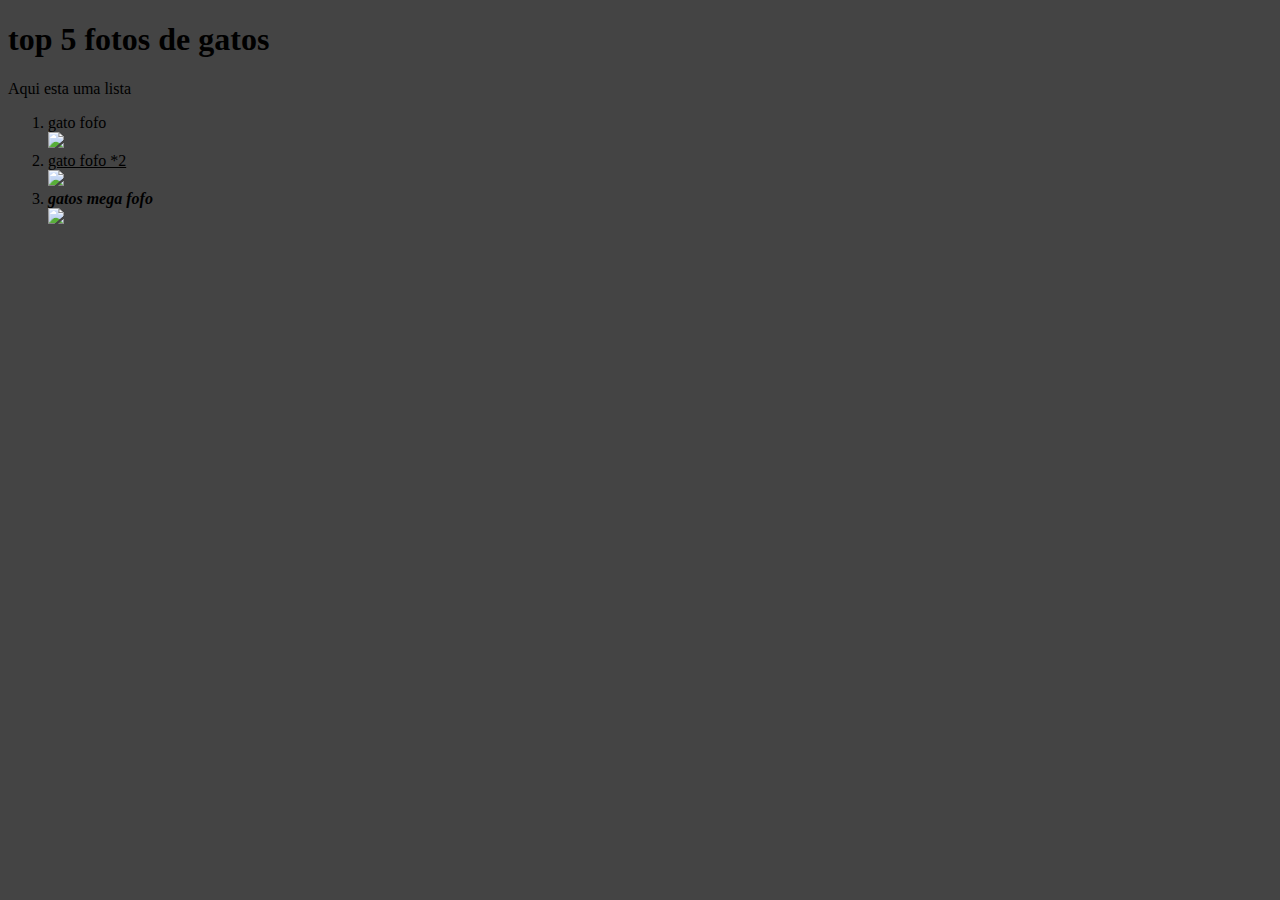
==== index.html @ f328fe4a "Add files via upload" ====
<!DOCTYPE html>
<html lang="pt">
 <head>
   <meta charset="UTF-8">
   <meta http-equiv="X-UA-Compatible" content="IE=edge">
   <meta name="viewport" content="width=device-width, initial-scale=1.0">
   <title>A minha primeira pagina</title>
 </head>
 <body bgcolor="#444444">
     
    <h1>top 5 fotos de gatos</h1>
    <p>Aqui esta uma lista</p>
    <ol> 
        <li> 
          gato fofo
        </li>
        <img src="http://placekitten.com/g/500/400"> 
        <li>
            <u>gato fofo *2</u>
        </li>
        <img src="http://placekitten.com/g/600/500"> 
        <li>
            <i><strong> gatos mega fofo</strong> </i>
        </li>
        <img src="http://placekitten.com/g/700/400"> 
    </ol>
 </body>
</html>
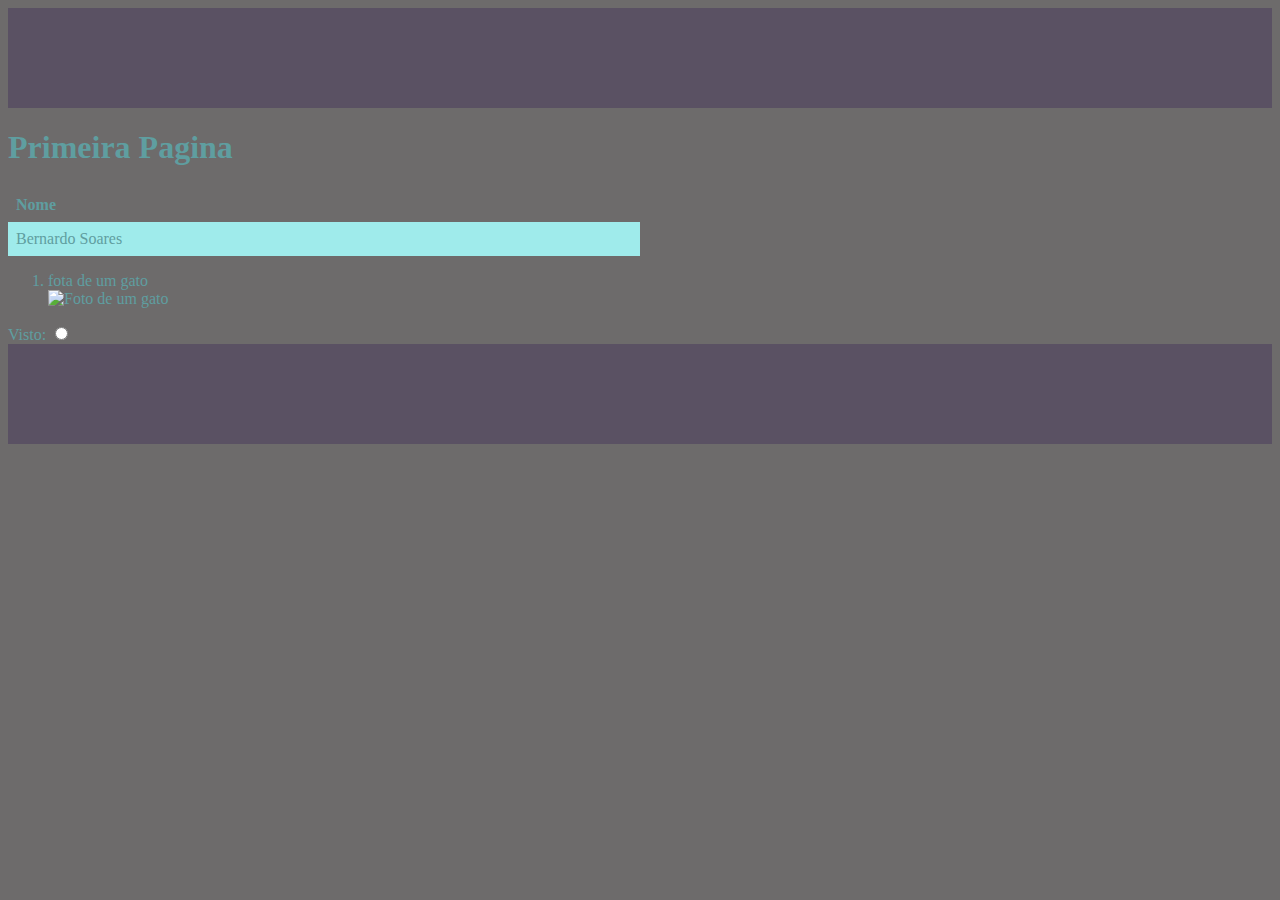
==== commit b6c242c0: "Update index.html" ====
--- a/index.html
+++ b/index.html
@@ -5,24 +5,51 @@
    <meta http-equiv="X-UA-Compatible" content="IE=edge">
    <meta name="viewport" content="width=device-width, initial-scale=1.0">
    <title>A minha primeira pagina</title>
+   <style>
+    body{
+     color: cadetblue;
+     background-color:rgb(109, 107, 107) ;
+    }
+    table {
+        border-collapse: collapse;
+        width: 50%;
+      }
+
+      th,
+      td {
+        text-align: left;
+        padding: 8px;
+      }
+
+      tr:nth-child(even) {
+        background-color: #9febeb;
+      }
+   </style>
  </head>
- <body bgcolor="#444444">
-     
-    <h1>top 5 fotos de gatos</h1>
-    <p>Aqui esta uma lista</p>
+    <body>
+      <div style="width:100%; height:100px; background-color:rgb(90, 81, 99)"></div>
+      <!-- Body-->
+    <h1>Primeira Pagina</h1>
+    <table>
+      <tr>
+        <th>Nome</th>
+      </tr>
+      <tr>  
+        <td>Bernardo Soares</td>
+      </tr>
+    </table>
     <ol> 
         <li> 
-          gato fofo
+          fota de um gato
         </li>
-        <img src="http://placekitten.com/g/500/400"> 
-        <li>
-            <u>gato fofo *2</u>
-        </li>
-        <img src="http://placekitten.com/g/600/500"> 
-        <li>
-            <i><strong> gatos mega fofo</strong> </i>
-        </li>
-        <img src="http://placekitten.com/g/700/400"> 
+        <img src="http://placekitten.com/g/600/400"
+        width="600"
+        height="400"
+        alt="Foto de um gato"
+        class="foto">
     </ol>
+    <label>Visto:</label>
+    <input type="radio" value="Visto" />
+    <a href="https://www.youtube.com/watch?v=dQw4w9WgXcQ"> <div style="width:100%; height:100px; background-color:rgb(90, 81, 99)"></div></a>
  </body>
-</html>+</html>
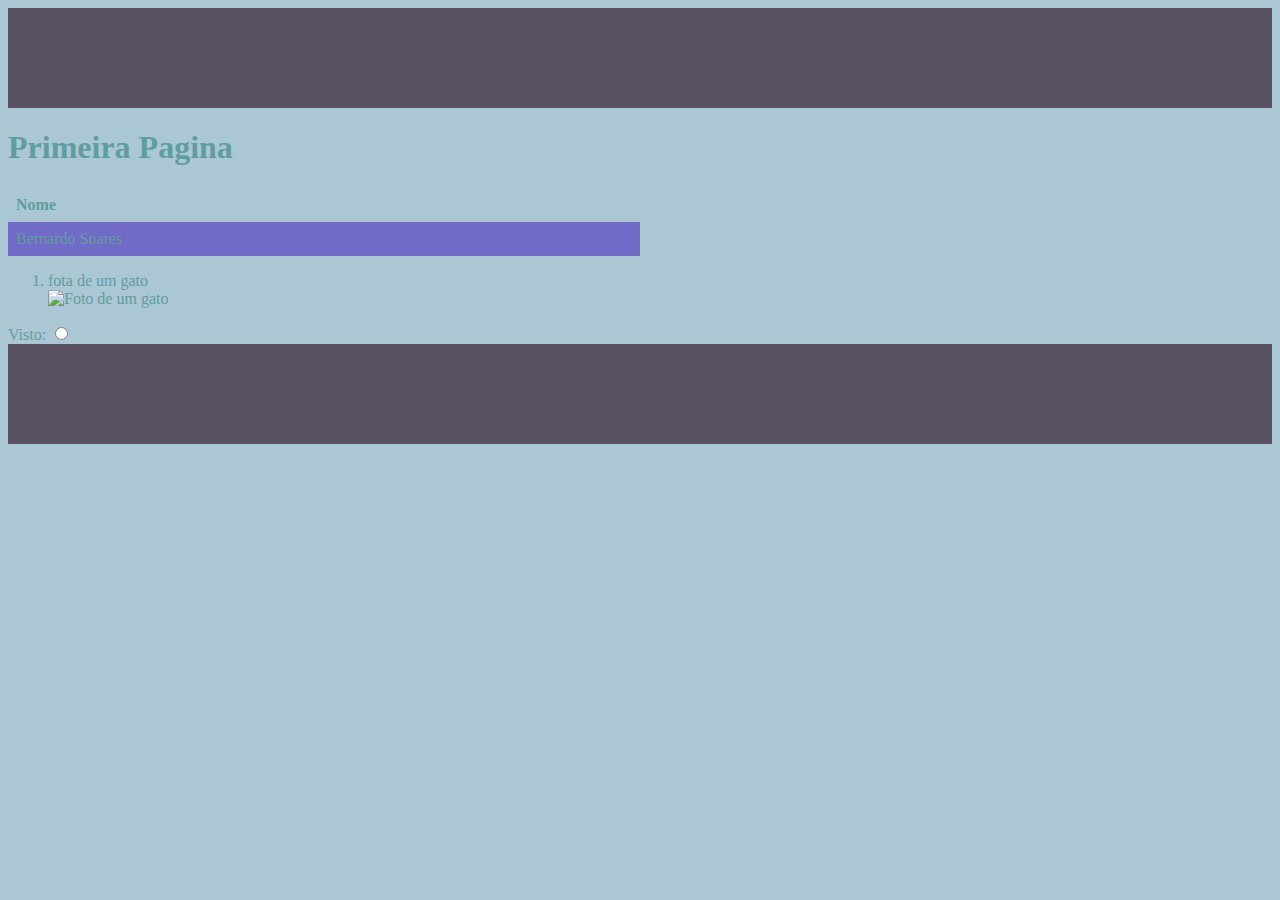
==== commit 0132da1f: "Add files via upload" ====
--- a/index.html
+++ b/index.html
@@ -5,29 +5,11 @@
    <meta http-equiv="X-UA-Compatible" content="IE=edge">
    <meta name="viewport" content="width=device-width, initial-scale=1.0">
    <title>A minha primeira pagina</title>
-   <style>
-    body{
-     color: cadetblue;
-     background-color:rgb(109, 107, 107) ;
-    }
-    table {
-        border-collapse: collapse;
-        width: 50%;
-      }
-
-      th,
-      td {
-        text-align: left;
-        padding: 8px;
-      }
-
-      tr:nth-child(even) {
-        background-color: #9febeb;
-      }
-   </style>
+   <link rel="stylesheet" href="style.css">
  </head>
     <body>
-      <div style="width:100%; height:100px; background-color:rgb(90, 81, 99)"></div>
+      <div id="box">
+</div>
       <!-- Body-->
     <h1>Primeira Pagina</h1>
     <table>
@@ -50,6 +32,7 @@
     </ol>
     <label>Visto:</label>
     <input type="radio" value="Visto" />
-    <a href="https://www.youtube.com/watch?v=dQw4w9WgXcQ"> <div style="width:100%; height:100px; background-color:rgb(90, 81, 99)"></div></a>
+    <div id="box">
+     </div>
  </body>
 </html>
--- a/style.css
+++ b/style.css
@@ -0,0 +1,22 @@
+html{
+    color: cadetblue;
+    background-color:rgb(171, 199, 211) ;
+}
+table {
+    border-collapse: collapse;
+    width: 50%;
+  }
+  th,
+  td {
+    text-align: left;
+    padding: 8px;
+  }
+
+tr:nth-child(even) {
+  background-color: #716ac6;
+}
+ #box{
+  width:100%; height:100px; background-color:rgb(90, 81, 99)
+  
+}
+ 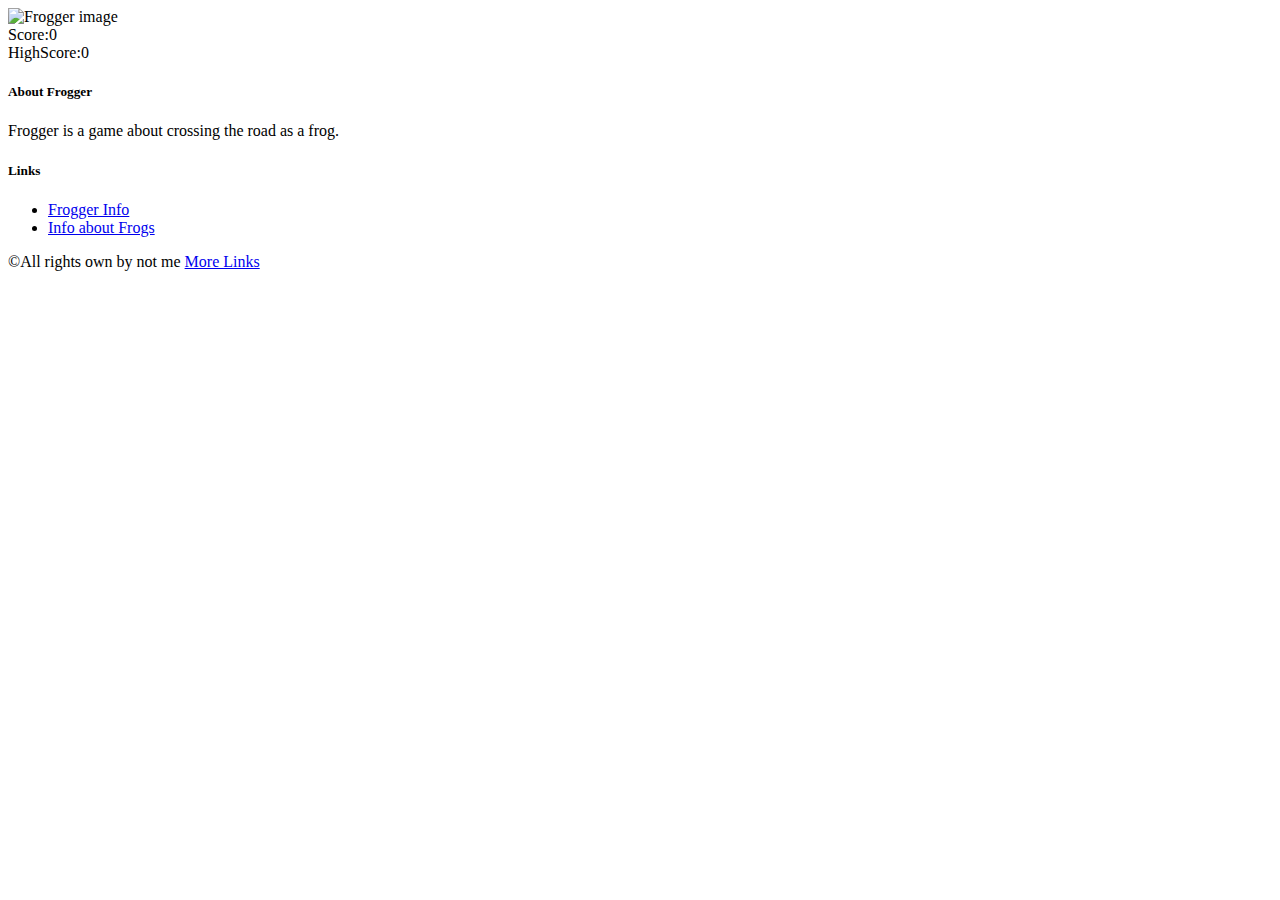
==== commit c632c3f1: "Update index.html" ====
--- a/index.html
+++ b/index.html
@@ -1,38 +1,60 @@
 <!DOCTYPE html>
-<html lang="pt">
- <head>
-   <meta charset="UTF-8">
-   <meta http-equiv="X-UA-Compatible" content="IE=edge">
-   <meta name="viewport" content="width=device-width, initial-scale=1.0">
-   <title>A minha primeira pagina</title>
-   <link rel="stylesheet" href="style.css">
- </head>
-    <body>
-      <div id="box">
-</div>
-      <!-- Body-->
-    <h1>Primeira Pagina</h1>
-    <table>
-      <tr>
-        <th>Nome</th>
-      </tr>
-      <tr>  
-        <td>Bernardo Soares</td>
-      </tr>
-    </table>
-    <ol> 
-        <li> 
-          fota de um gato
-        </li>
-        <img src="http://placekitten.com/g/600/400"
-        width="600"
-        height="400"
-        alt="Foto de um gato"
-        class="foto">
-    </ol>
-    <label>Visto:</label>
-    <input type="radio" value="Visto" />
-    <div id="box">
+<html lang="en">
+<head>
+    <meta charset="UTF-8">
+    <meta http-equiv="X-UA-Compatible" content="IE=edge">
+    <meta name="viewport" content="width=device-width, initial-scale=1.0">
+    <!--Import Google Icon Font-->
+    <link href="https://fonts.googleapis.com/icon?family=Material+Icons" rel="stylesheet">
+    <!--Import materialize.css-->
+    <link type="text/css" rel="stylesheet" href="css/materialize.min.css"  media="screen,projection"/>
+    <script src="https://cdnjs.cloudflare.com/ajax/libs/materialize/1.0.0/js/materialize.min.js"></script>
+    <link rel="stylesheet" href="style.css">
+    <title>Document</title>
+</head>
+<body class="light-green darken-4">
+    <div class="center-align">  
+        <div class="TopBar">
+    <div class="center-align grey darken-4">
+    <img src="Frogger.jpg" alt="Frogger image"
+    width="200px">
+    </div>
+    <div class="light-green">
+    <div class="row light-green">
+
+    <div class="col s6 right-align">Score:0</div>
+    <div class="col s6 left-align">HighScore:0</div>
+    </div>
      </div>
- </body>
+    </div>
+    </div>
+    <div class="ScrollHeight"> </div>
+    <footer class="page-footer green">
+        <div class="container">
+          <div class="row">
+            <div class="col l6 s12">
+              <h5 class="white-text">About Frogger</h5>
+              <p class="grey-text text-lighten-4">Frogger is a game about crossing the road as a frog.</p>
+            </div>
+            <div class="col l4 offset-l2 s12">
+              <h5 class="white-text">Links</h5>
+              <ul>
+                <li><a class="grey-text text-lighten-3" href="#!">Frogger Info</a></li>
+                <li><a class="grey-text text-lighten-3" href="#!">Info about Frogs</a></li>
+              </ul>
+            </div>
+          </div>
+        </div>
+        <div class="footer-copyright">
+          <div class="container">
+          ©All rights own by not me
+          <a class="grey-text text-lighten-4 right" href="#!">More Links</a>
+          </div>
+        </div>
+      </footer>
+
+
+   <script type="text/javascript" src="js/materialize.min.js"></script>
+   <script type="text/javascript" src="js/script.js"></script>
+</body>
 </html>
